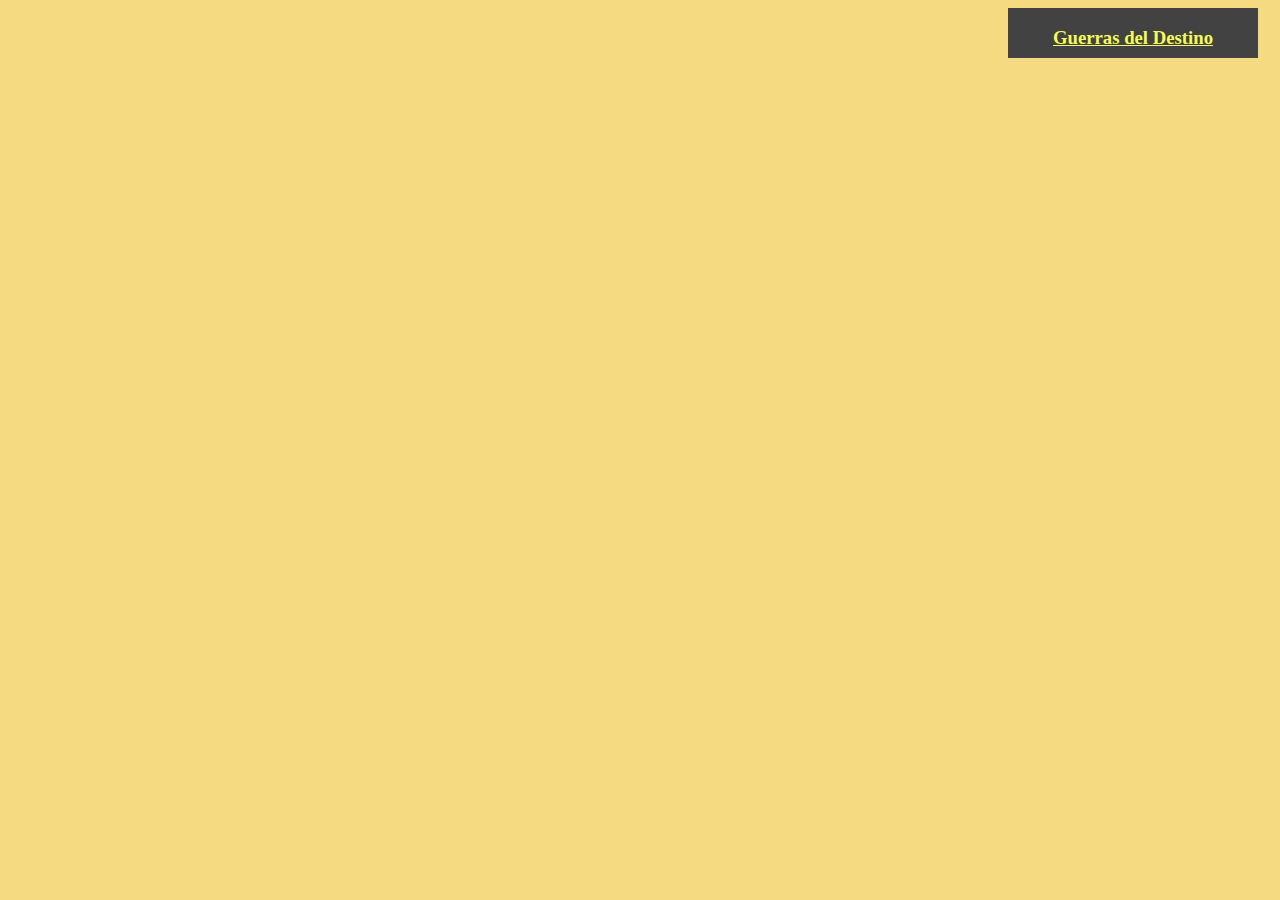
==== cont.html @ 54e832cc "Adding a second html page" ====
<!doctype html>
<html>
 <head>
 <title>Fate Wars</title>
 
 <meta charset="utf-8" />
 <meta http-equiv="Content-type" content="text/html; charset=utf-8" />
 <meta name="viewport" content="width=device-width, initial-scale=1" />
 
 <link rel="stylesheet" type="text/css" href="styles.css"/>
 
 </head>
 
 <body class="background">
 
	<div class="title">
	<h3>Guerras del Destino</h3>
	</div>
	




</body>
</html>
---- styles.css ----
.background{
background-color:#F5DA81;
}

.font{
font-size:30px;
}

.title{
color:#F4FA58;
height:50px;
width:250px;
font-size:-20px;
text-align:center;
text-decoration:underline;
background-color:#424242;
margin-left:1000px;
position:fixed;
}

.nav{
height:50px;
width:350px;
font-size:-20px;
text-align:center;
text-decoration:underline;
background-color:#FFFFFF;
margin-left:640px;
position:fixed;
}
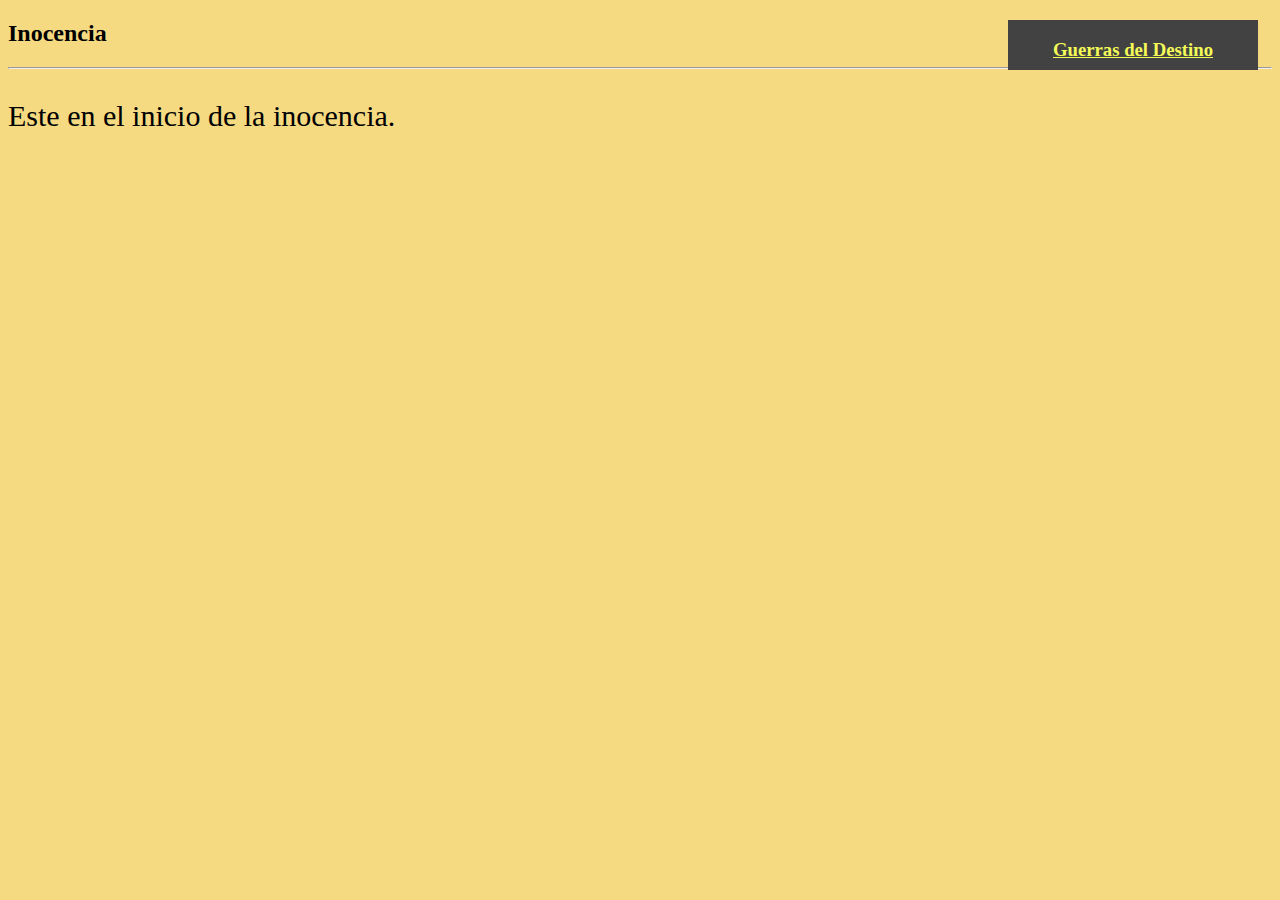
==== commit a8fd3848: "starting second html story" ====
--- a/cont.html
+++ b/cont.html
@@ -17,6 +17,11 @@
 	<h3>Guerras del Destino</h3>
 	</div>
 	
+	<h2>Inocencia</h2>
+	<hr>
+	<p class="font">
+	Este en el inicio de la inocencia.
+	</p>
 
 
 
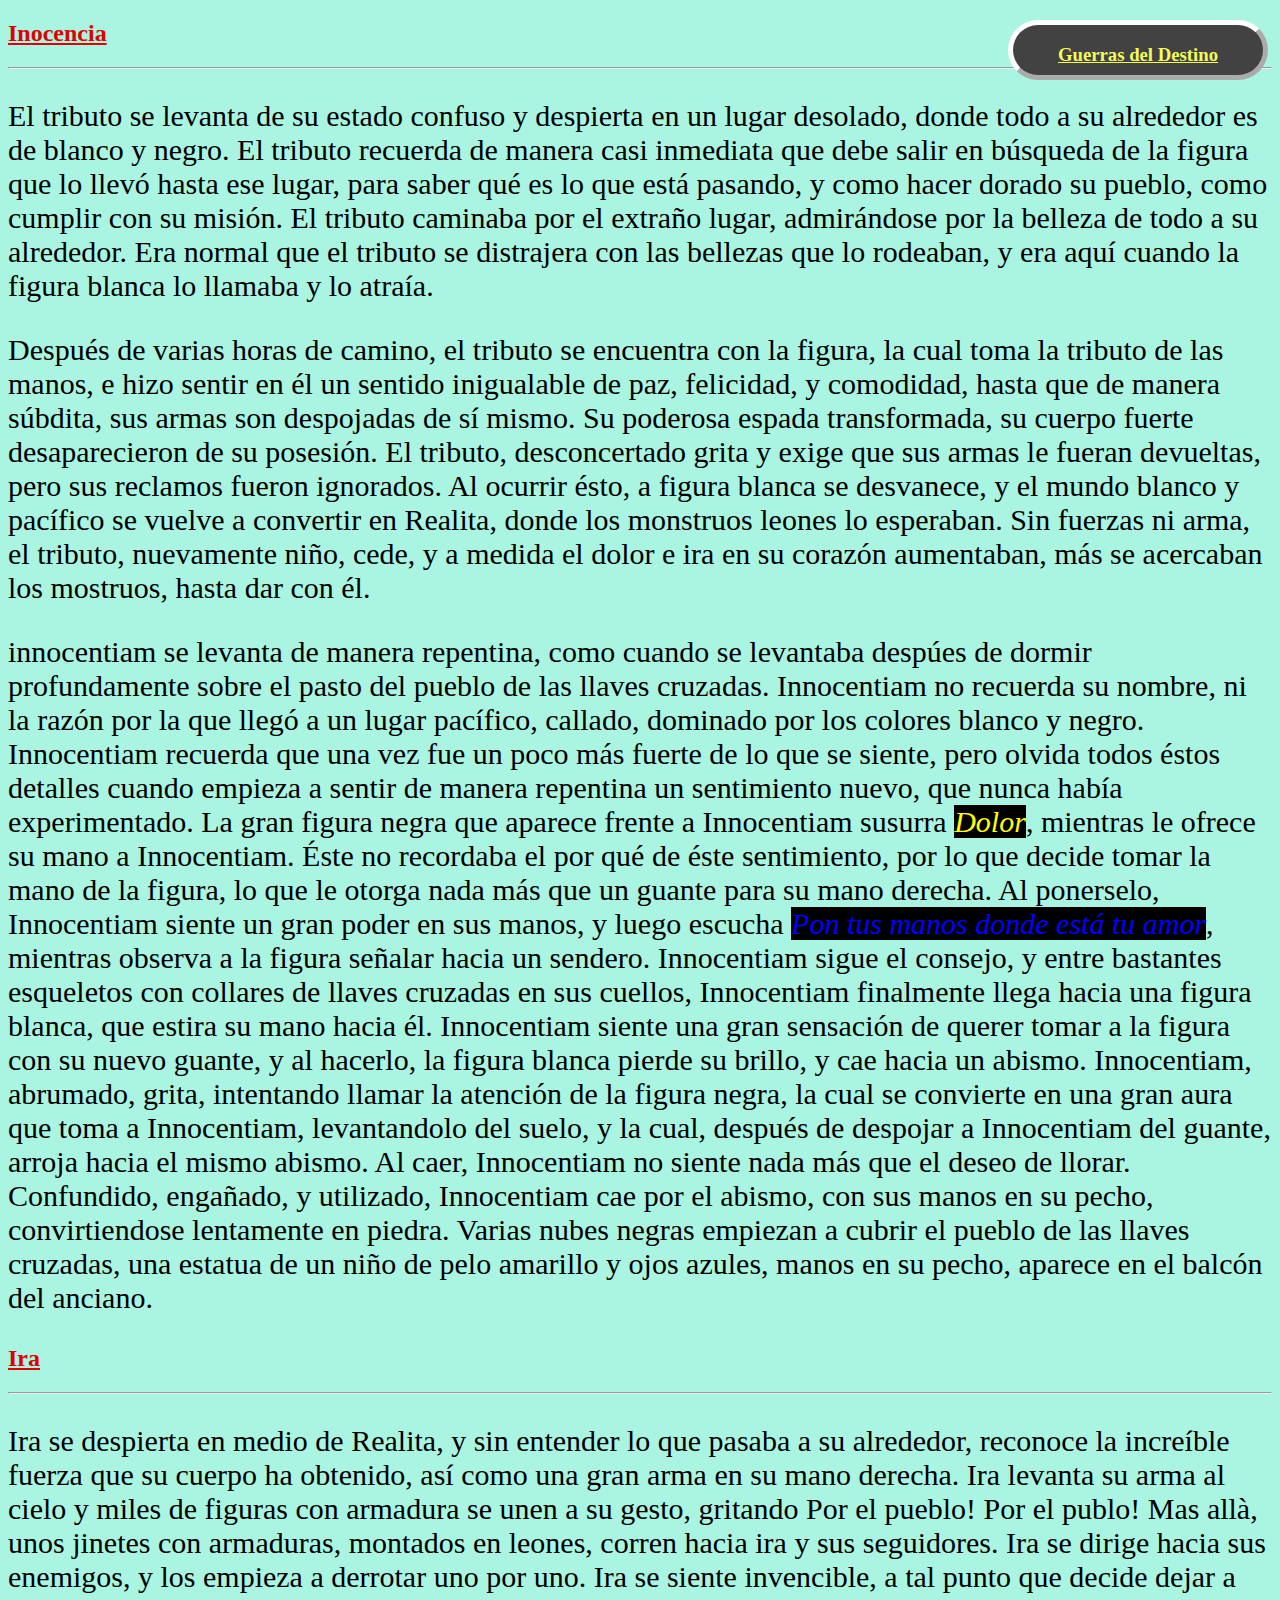
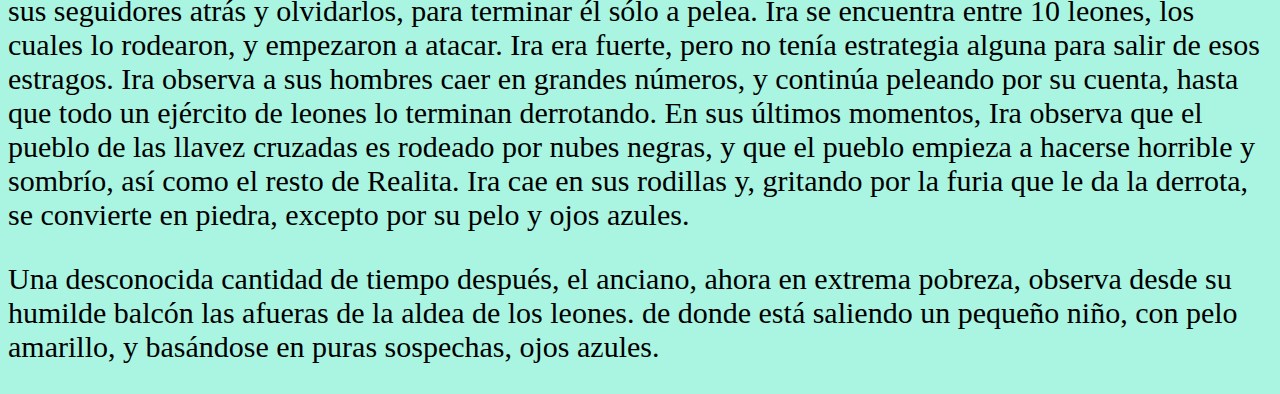
==== commit fb5ba400: "finishing the story and css details" ====
--- a/cont.html
+++ b/cont.html
@@ -17,13 +17,59 @@
 	<h3>Guerras del Destino</h3>
 	</div>
 	
-	<h2>Inocencia</h2>
+	<h2 class="chapterTitle">Inocencia</h2>
 	<hr>
 	<p class="font">
-	Este en el inicio de la inocencia.
+	El tributo se levanta de su estado confuso y despierta en un lugar desolado, donde todo a su alrededor es de blanco y negro. El tributo recuerda 
+	de manera casi inmediata que debe salir en búsqueda de la figura que lo llevó hasta ese lugar, para saber qué es lo que está pasando, y como hacer
+	dorado su pueblo, como cumplir con su misión. El tributo caminaba por el extraño lugar, admirándose por la belleza de todo a su alrededor. Era
+	normal que el tributo se distrajera con las bellezas que lo rodeaban, y era aquí cuando la figura blanca lo llamaba y lo atraía.
+	</p>
+	
+	<p class="font">
+	Después de varias horas de camino, el tributo se encuentra con la figura, la cual toma la tributo de las manos, e hizo sentir en él un sentido
+	inigualable de paz, felicidad, y comodidad, hasta que de manera súbdita, sus armas son despojadas de sí mismo. Su poderosa espada transformada,
+	su cuerpo fuerte desaparecieron de su posesión. El tributo, desconcertado grita y exige que sus armas le fueran devueltas, pero sus reclamos fueron
+	ignorados. Al ocurrir ésto, a figura blanca se desvanece, y el mundo blanco y pacífico se vuelve a convertir en Realita, donde los monstruos leones 
+	lo esperaban. Sin fuerzas ni arma, el tributo, nuevamente niño, cede, y a medida el dolor e ira en su corazón aumentaban, más se acercaban los 
+	mostruos, hasta dar con él.
+	</p>
+	
+	<p class="font">
+	innocentiam se levanta de manera repentina, como cuando se levantaba despúes de dormir profundamente sobre el pasto del pueblo de las llaves
+	cruzadas. Innocentiam no recuerda su nombre, ni la razón por la que llegó a un lugar pacífico, callado, dominado por los colores blanco y negro. Innocentiam
+	recuerda que una vez fue un poco más fuerte de lo que se siente, pero olvida todos éstos detalles cuando empieza a sentir de manera repentina un sentimiento
+	nuevo, que nunca había experimentado. La gran figura negra que aparece frente a Innocentiam susurra <span class="fate">Dolor</span>, mientras le ofrece su mano a 
+	Innocentiam. Éste no recordaba el por qué de éste sentimiento, por lo que decide tomar la mano de la figura, lo que le otorga nada más que un guante
+	para su mano derecha. Al ponerselo, Innocentiam siente un gran poder en sus manos, y luego escucha <span class="darkSpeech">Pon tus manos donde está tu amor</span>, mientras
+	observa a la figura señalar hacia un sendero. Innocentiam sigue el consejo, y entre bastantes esqueletos con collares de llaves cruzadas en sus cuellos,
+	Innocentiam finalmente llega hacia una figura blanca, que estira su mano hacia él. Innocentiam siente una gran sensación de querer tomar a la figura con
+	su nuevo guante, y al hacerlo, la figura blanca pierde su brillo, y cae hacia un abismo. Innocentiam, abrumado, grita, intentando llamar la atención de
+	la figura negra, la cual se convierte en una gran aura que toma a Innocentiam, levantandolo del suelo, y la cual, después de despojar a Innocentiam del guante,
+	arroja hacia el mismo abismo. Al caer, Innocentiam no siente nada más que el deseo de llorar.
+	
+	Confundido, engañado, y utilizado, Innocentiam cae por el abismo, con sus manos en su pecho, convirtiendose lentamente en piedra.
+	Varias nubes negras empiezan a cubrir el pueblo de las llaves cruzadas, una estatua de un niño de pelo amarillo y ojos azules, manos en su pecho, aparece en el balcón
+	del anciano.
 	</p>
 
-
+	<h2 class="chapterTitle">Ira</h2>
+	<hr>
+	<p class="font">
+	Ira se despierta en medio de Realita, y sin entender lo que pasaba a su alrededor, reconoce la increíble fuerza que su cuerpo ha obtenido, así como una
+	gran arma en su mano derecha. Ira levanta su arma al cielo y miles de figuras con armadura se unen a su gesto, gritando <span>Por el pueblo! Por el publo!</span>
+	Mas allà, unos jinetes con armaduras, montados en leones, corren hacia ira y sus seguidores. Ira se dirige hacia sus enemigos, y los empieza a derrotar
+	uno por uno. Ira se siente invencible, a tal punto que decide dejar a sus seguidores atrás y olvidarlos, para terminar él sólo a pelea. Ira se encuentra entre
+	10 leones, los cuales lo rodearon, y empezaron a atacar. Ira era fuerte, pero no tenía estrategia alguna para salir de esos estragos. Ira observa a sus
+	hombres caer en grandes números, y continúa peleando por su cuenta, hasta que todo un ejército de leones lo terminan derrotando. En sus últimos momentos,
+	Ira observa que el pueblo de las llavez cruzadas es rodeado por nubes negras, y que el pueblo empieza a hacerse horrible y sombrío, así como el resto
+	de Realita. Ira cae en sus rodillas y, gritando por la furia que le da la derrota, se convierte en piedra, excepto por su pelo y ojos azules.
+	</p>
+	
+	<p class="font">
+	Una desconocida cantidad de tiempo después, el anciano, ahora en extrema pobreza, observa desde su humilde balcón las afueras de la aldea de los leones.
+	de donde está saliendo un pequeño niño, con pelo amarillo, y basándose en puras sospechas, ojos azules.
+	</p>
 
 
 </body>
--- a/styles.css
+++ b/styles.css
@@ -1,5 +1,5 @@
 .background{
-background-color:#F5DA81;
+background-color:#A9F5E1;
 }
 
 .font{
@@ -16,6 +16,8 @@
 background-color:#424242;
 margin-left:1000px;
 position:fixed;
+border:5px white outset;
+border-radius:50px;
 }
 
 .nav{
@@ -25,6 +27,50 @@
 text-align:center;
 text-decoration:underline;
 background-color:#FFFFFF;
-margin-left:640px;
+margin-left:620px;
 position:fixed;
+border:5px black outset;
+border-radius:50px;
+}
+
+.chapterTitle{
+text-align:left;
+text-decoration:underline;
+text-decoration:italic;
+text-decoration:bold;
+color:#DF0101
+}
+
+.speech{
+font-style:italic;
+text-decoration:bold;
+background-color:#FF4000;
+}
+
+.oldMan{
+font-style:italic;
+text-decoration:bold;
+background-color:#ACFA58;
+}
+
+.fate{
+font-style:italic;
+color:yellow;
+text-decoration:bold;
+background-color:black;
+}
+
+.darkSpeech{
+font-style:italic;
+color:blue;
+text-decoration:bold;
+background-color:black;
+}
+
+a:visited{
+color:green;
+}
+
+.black{
+background-color:black;
 }